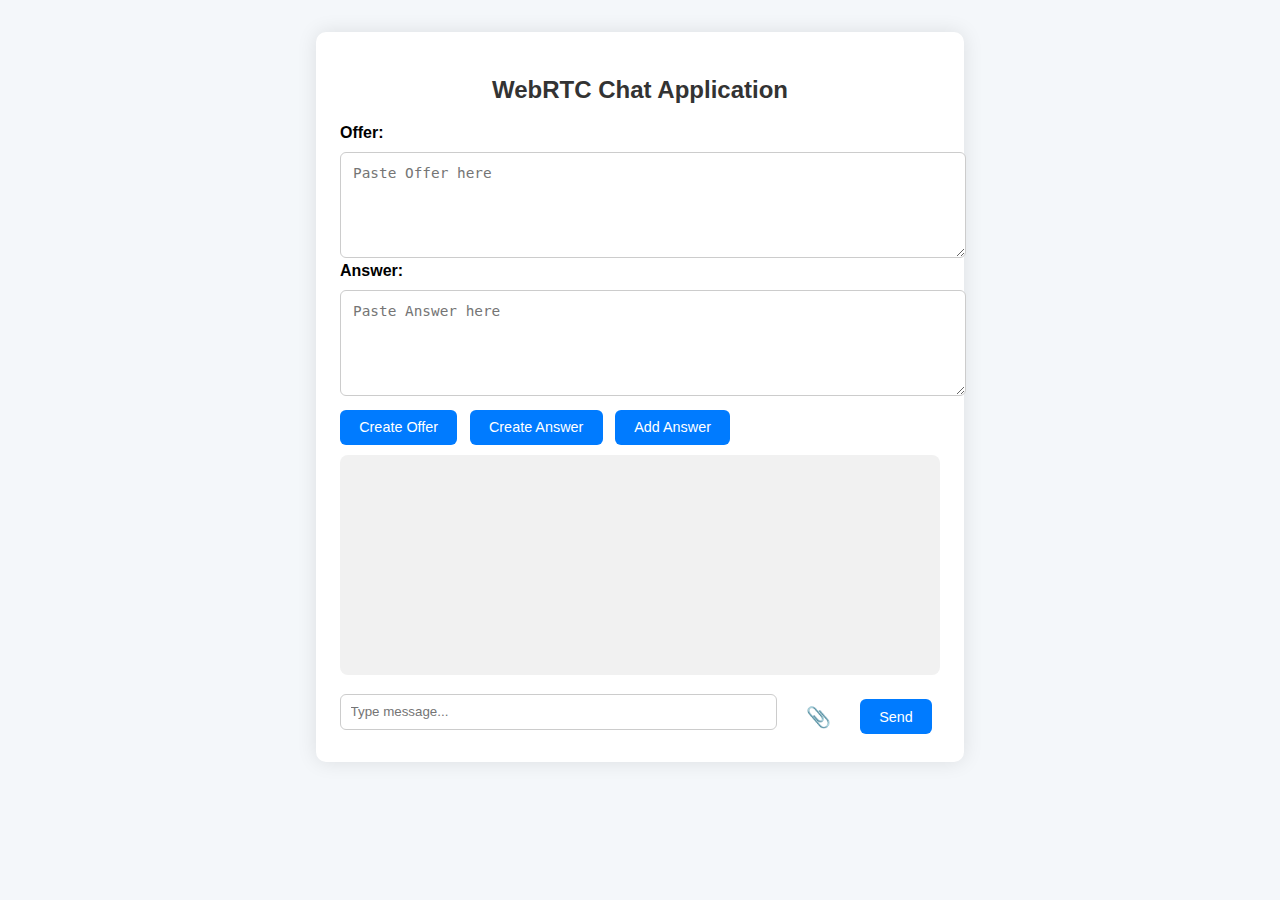
==== index.html @ b8e57d76 "first commit" ====
<!DOCTYPE html>
<html lang="en">
  <head>
    <meta charset="UTF-8" />
    <meta name="viewport" content="width=device-width, initial-scale=1.0" />
    <title>WebRTC Chat Application</title>
    <link rel="stylesheet" href="./css/style.css" />
  </head>
  <body>
    <div class="container">
      <h2>WebRTC Chat Application</h2>
      <div id="notification">Connection established! Start chatting 🎉</div>

      <label><strong>Offer:</strong></label>
      <textarea id="offer" placeholder="Paste Offer here"></textarea>

      <label><strong>Answer:</strong></label>
      <textarea id="answer" placeholder="Paste Answer here"></textarea>

      <div>
        <button onclick="createOffer()">Create Offer</button>
        <button onclick="createAnswer()">Create Answer</button>
        <button onclick="addAnswer()">Add Answer</button>
      </div>

      <div id="chat"></div>

      <div class="chat-input">
        <input id="message" type="text" placeholder="Type message..." />
        <button
          class="attach-icon"
          onclick="document.getElementById('fileInput').click()"
        >
          📎
        </button>
        <button onclick="sendMessage()">Send</button>
        <input type="file" id="fileInput" onchange="sendFile()" />
      </div>
    </div>
    <script src="./js/script.js"></script>
  </body>
</html>
---- css/style.css ----
body {
    font-family: "Segoe UI", Tahoma, Geneva, Verdana, sans-serif;
    background: #f4f7fa;
    margin: 0;
    padding: 2rem;
    display: flex;
    flex-direction: column;
    align-items: center;
  }

  .container {
    max-width: 600px;
    width: 100%;
    background: white;
    padding: 1.5rem;
    border-radius: 10px;
    box-shadow: 0 0 20px rgba(0, 0, 0, 0.1);
  }

  h2 {
    text-align: center;
    color: #333;
  }

  textarea {
    width: 100%;
    height: 80px;
    margin-top: 10px;
    padding: 0.75rem;
    font-size: 0.9rem;
    border: 1px solid #ccc;
    border-radius: 6px;
    resize: vertical;
  }

  button {
    margin-top: 10px;
    margin-right: 8px;
    padding: 0.6rem 1.2rem;
    font-size: 0.9rem;
    border: none;
    border-radius: 6px;
    background-color: #007bff;
    color: white;
    cursor: pointer;
    transition: background 0.2s ease;
  }

  button:hover {
    background-color: #0056b3;
  }

  #notification {
    display: none;
    background-color: #d4edda;
    border: 1px solid #c3e6cb;
    color: #155724;
    padding: 10px;
    border-radius: 5px;
    margin-bottom: 10px;
    text-align: center;
  }

  #chat {
    height: 200px;
    overflow-y: auto;
    background: #f1f1f1;
    border-radius: 8px;
    padding: 10px;
    margin-top: 10px;
    font-size: 0.95rem;
  }

  .msg {
    margin: 6px 0;
  }

  .me {
    text-align: right;
    color: #007bff;
  }

  .peer {
    text-align: left;
    color: #28a745;
  }

  .chat-input {
    display: flex;
    align-items: center;
    margin-top: 10px;
  }

  .chat-input input[type="text"] {
    flex: 1;
    padding: 0.6rem;
    border: 1px solid #ccc;
    border-radius: 6px;
    margin-right: 10px;
  }

  .attach-icon {
    font-size: 20px;
    background: none;
    border: none;
    cursor: pointer;
    color: #444;
    margin-right: 10px;
  }

  .attach-icon:hover {
    color: #007bff;
  }

  #fileInput {
    display: none;
  }
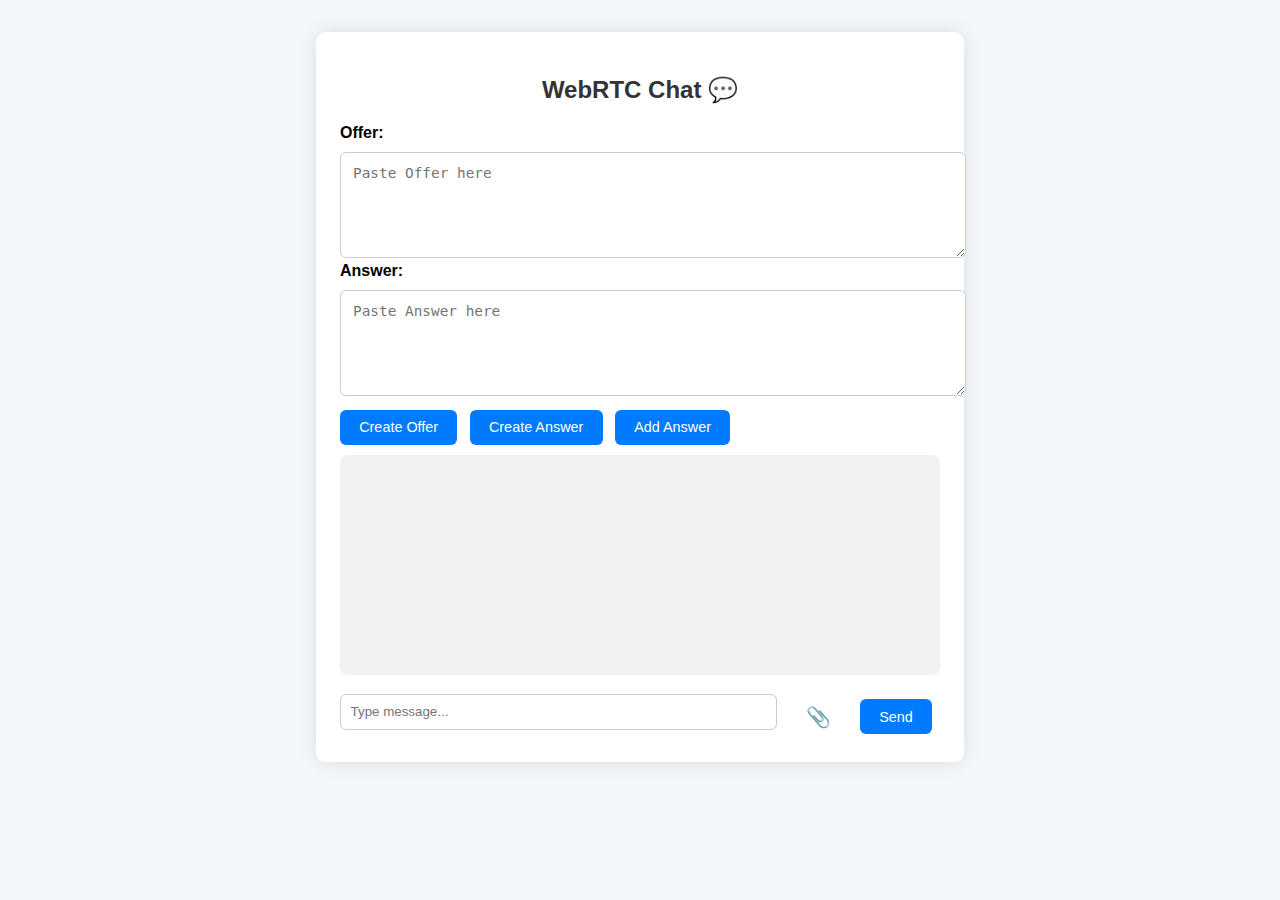
==== commit 626582ad: "Updated" ====
--- a/index.html
+++ b/index.html
@@ -3,12 +3,12 @@
   <head>
     <meta charset="UTF-8" />
     <meta name="viewport" content="width=device-width, initial-scale=1.0" />
-    <title>WebRTC Chat Application</title>
+    <title>WebRTC Chat 💬</title>
     <link rel="stylesheet" href="./css/style.css" />
   </head>
   <body>
     <div class="container">
-      <h2>WebRTC Chat Application</h2>
+      <h2>WebRTC Chat 💬</h2>
       <div id="notification">Connection established! Start chatting 🎉</div>
 
       <label><strong>Offer:</strong></label>
